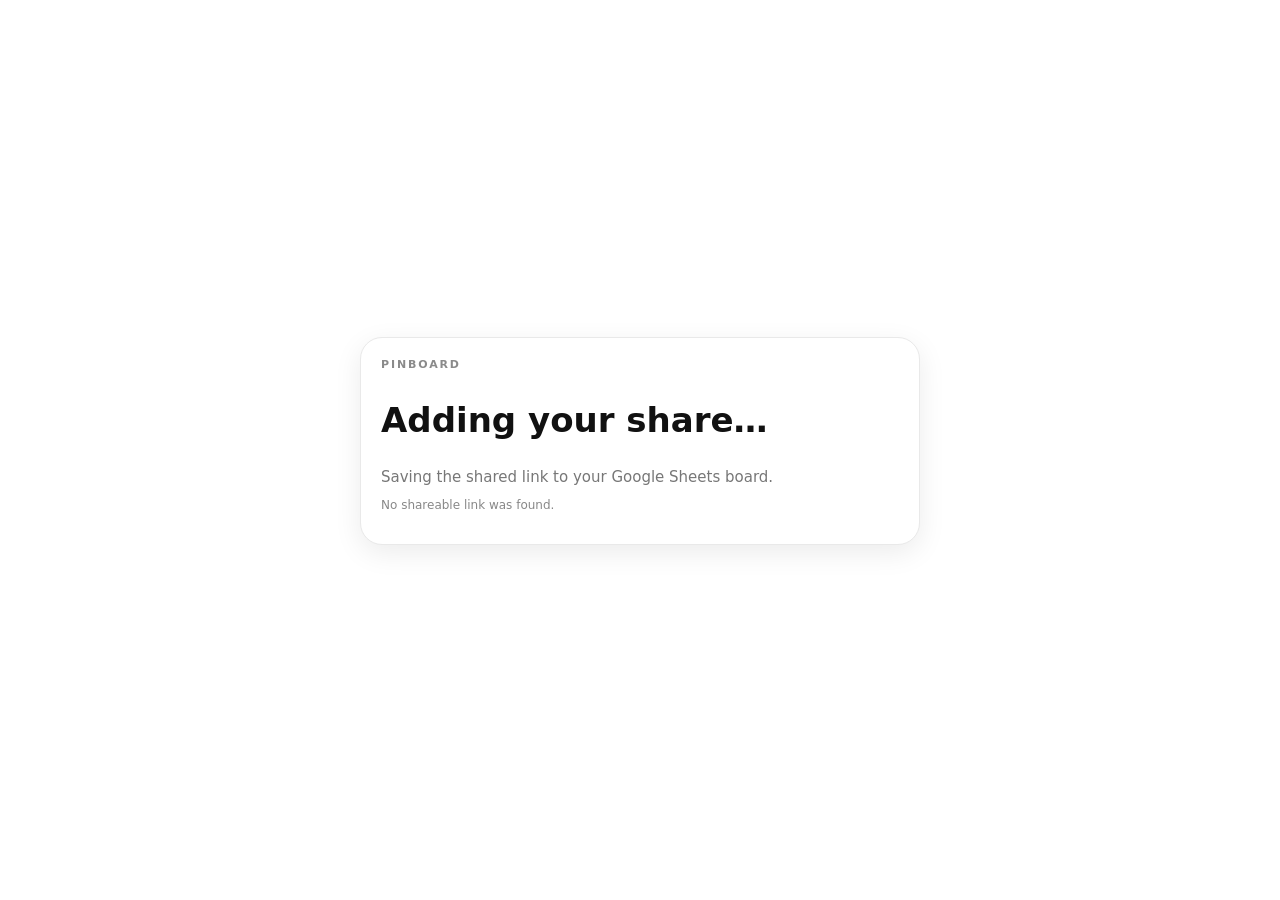
==== share-handler.html @ 5e3a15cf "Add files via upload" ====
<!doctype html>
<html lang="en"><head><meta charset="utf-8"><meta name="viewport" content="width=device-width,initial-scale=1"><meta name="theme-color" content="#e60023"><link rel="stylesheet" href="./styles.css"><title>Adding to Pinboard…</title></head>
<body><main style="min-height:100vh;display:grid;place-items:center;padding:24px"><section class="composer" style="width:min(560px,100%)"><p class="eyebrow">PINBOARD</p><h1 style="font-size:34px">Adding your share…</h1><p class="subtext">Saving the shared link to your Google Sheets board.</p><p class="hint" id="status">Connecting…</p></section></main>
<script>
const API_URL='https://script.google.com/macros/s/AKfycbywKJ9E_dCTmjl0PWn-g3DcQKGHhdfPG0AyW_paAlztkfSzLbIVMtIhLuVseFKAYdpc/exec';
function valid(v){try{const u=new URL(v);return["http:","https:"].includes(u.protocol)?u.href:""}catch{return""}}
function category(url){try{const u=new URL(url),h=u.hostname.toLowerCase(),p=u.pathname.toLowerCase();if(/youtube|youtu\.be|tiktok/.test(h)||/\.(mp4|webm|ogg|mov)$/.test(p))return"video";if(/pinterest|instagram/.test(h)||/\.(jpg|jpeg|png|gif|webp|avif)$/.test(p))return"photo"}catch{}return"idea"}
(async()=>{
 const q=new URLSearchParams(location.search),url=valid(q.get("url")||q.get("text")||"");
 if(!url){document.querySelector("#status").textContent="No shareable link was found.";setTimeout(()=>location.replace("./index.html"),1800);return}
 const author=localStorage.getItem("pinboard-author")||"Shared item";const author_id=localStorage.getItem("pinboard-user-id")||crypto.randomUUID();localStorage.setItem("pinboard-user-id",author_id);
 try{const r=await fetch(API_URL,{method:"POST",headers:{"Content-Type":"text/plain;charset=UTF-8"},body:JSON.stringify({action:"addPin",id:crypto.randomUUID(),created_at:new Date().toISOString(),url,title:q.get("title")||"",author,author_id,category:category(url)})});if(!r.ok)throw new Error("HTTP "+r.status);const t=await r.text();JSON.parse(t);location.replace("./index.html")}
 catch(e){document.querySelector("#status").textContent="The Apps Script endpoint did not accept this share. Check that its doPost() supports action=addPin.";setTimeout(()=>location.replace("./index.html"),3200)}
})();
</script></body></html>
---- styles.css ----
:root{--red:#e60023;--red-dark:#c90020;--ink:#111;--muted:#777;--line:#e9e9e9;--glass:rgba(255,255,255,.91);--shadow:0 8px 28px rgba(0,0,0,.08);--shadow-lg:0 24px 70px rgba(0,0,0,.22);--radius:18px}
*{box-sizing:border-box}html{scroll-behavior:smooth}body{margin:0;font-family:Inter,ui-sans-serif,system-ui,-apple-system,BlinkMacSystemFont,"Segoe UI",sans-serif;color:var(--ink);background:#fff}
button,input,select{font:inherit}button{cursor:pointer}.topbar{position:sticky;top:0;z-index:40;display:flex;align-items:center;gap:18px;padding:11px 18px;border-bottom:1px solid rgba(0,0,0,.06);background:var(--glass);backdrop-filter:blur(15px);-webkit-backdrop-filter:blur(15px)}
.brand{display:flex;align-items:center;gap:10px;min-width:180px;user-select:none}.brand-img{width:40px;height:40px;border-radius:12px;object-fit:cover;box-shadow:0 2px 8px rgba(0,0,0,.08)}.brand strong{display:block;font-weight:900;letter-spacing:-.02em}.brand span{display:block;color:var(--muted);font-size:11px;margin-top:1px}
.search-wrap{height:42px;max-width:720px;flex:1;position:relative}.search-wrap input{height:100%;padding:0 42px;border:0;border-radius:999px;background:#f2f2f2;outline:none}.search-wrap input:focus{background:#ececec}.search-icon{position:absolute;left:15px;top:8px;font-size:23px;color:#777;z-index:1}.clear-search{position:absolute;right:8px;top:5px;border:0;border-radius:50%;width:32px;height:32px;background:#ddd;font-size:20px;color:#555}
.top-actions{display:flex;gap:8px}.primary-btn,.secondary-btn,.icon-btn{border:0}.primary-btn{border-radius:999px;background:var(--red);color:#fff;padding:10px 17px;font-weight:850;box-shadow:0 6px 16px rgba(230,0,35,.16);transition:.18s}.primary-btn:hover{background:var(--red-dark);transform:translateY(-1px)}.primary-btn.small{padding:8px 13px}.secondary-btn{background:#f2f2f2;color:#111;border-radius:999px;padding:10px 14px;font-weight:800;text-decoration:none}.secondary-btn:hover{background:#e9e9e9}.icon-btn{width:38px;height:38px;border-radius:50%;background:#f2f2f2;font-size:22px}
.page{max-width:1800px;margin:auto;padding:26px 22px 70px}.hero{display:flex;justify-content:space-between;align-items:end;gap:20px;margin:10px 2px 20px}.hero h1{font-size:clamp(34px,5vw,62px);line-height:.95;letter-spacing:-.045em;margin:0 0 10px}.eyebrow{font-size:11px;letter-spacing:.17em;font-weight:900;color:#8a8a8a;margin:0 0 7px}.subtext{color:var(--muted);font-size:15px;max-width:670px;margin:0}.hero-actions{display:flex;align-items:center;gap:9px}.sync-pill{padding:9px 12px;background:#f6f6f6;border-radius:999px;font-size:13px;font-weight:750;display:flex;align-items:center;gap:8px}.dot{width:8px;height:8px;border-radius:50%;background:#1ca55b;box-shadow:0 0 0 4px rgba(28,165,91,.12)}
.category-row{display:flex;gap:6px;overflow:auto;scrollbar-width:none;margin:0 0 18px}.category-row::-webkit-scrollbar{display:none}.filter{border:0;background:#f4f4f4;border-radius:999px;padding:9px 15px;font-size:14px;font-weight:800;white-space:nowrap}.filter.active{background:#111;color:#fff}
.composer{background:#fff;border:1px solid var(--line);border-radius:22px;padding:20px;box-shadow:var(--shadow);margin-bottom:18px}.composer-head{display:flex;justify-content:space-between;align-items:start}.composer h2{margin:0 0 14px;font-size:22px;letter-spacing:-.02em}.close-btn,.close-mini{border:0;background:transparent}.close-btn{font-size:28px;color:#777;width:36px;height:36px;border-radius:50%}.close-btn:hover{background:#f1f1f1}.form-grid{display:grid;grid-template-columns:2fr 1.35fr 1fr 1fr;gap:12px}label span{display:block;font-size:12px;font-weight:800;margin-bottom:6px;color:#555}input,select{width:100%;border:1px solid #ddd;border-radius:12px;padding:12px 13px;outline:none;background:#fff}input:focus,select:focus{border-color:#999;box-shadow:0 0 0 4px rgba(0,0,0,.04)}.composer-foot{display:flex;justify-content:space-between;align-items:center;gap:14px;margin-top:14px}.hint{font-size:12px;color:#888}.error,.notice{border-radius:12px;font-size:13px}.error{background:#fff0f1;color:#9d001a;padding:10px 12px;margin:12px 0 0}.notice{display:none;padding:12px 14px;margin-bottom:18px;background:#fff8f8;color:#8c1426;border:1px solid #efd0d5}
.pin-grid{column-count:6;column-gap:16px}.pin-card{break-inside:avoid;margin:0 0 16px;border-radius:var(--radius);overflow:hidden;background:#fff;border:1px solid rgba(0,0,0,.05);box-shadow:0 3px 13px rgba(0,0,0,.06);position:relative;transition:transform .2s,box-shadow .2s;animation:pinIn .35s both}.pin-card:hover{transform:translateY(-4px);box-shadow:var(--shadow)}.media-wrap{position:relative;background:#eee;overflow:hidden}.media-wrap img,.media-wrap video{width:100%;display:block;object-fit:cover;max-height:800px}.media-wrap iframe{width:100%;aspect-ratio:16/10;border:0;background:#111;display:block}.pin-body{padding:12px}.pin-title{margin:0 0 8px;font-weight:850;line-height:1.2}.pin-source{color:#8a8a8a;font-size:12px;white-space:nowrap;text-overflow:ellipsis;overflow:hidden}.pin-footer{display:flex;justify-content:space-between;align-items:center;gap:8px;margin-top:11px}.author{display:flex;align-items:center;gap:7px;min-width:0}.avatar{width:25px;height:25px;border-radius:50%;background:#111;color:#fff;display:grid;place-items:center;font-size:10px;font-weight:900}.author-name,.timestamp{white-space:nowrap;overflow:hidden;text-overflow:ellipsis}.author-name{font-size:12px;font-weight:700}.timestamp{font-size:11px;color:#aaa}.card-overlay{position:absolute;left:8px;right:8px;top:8px;display:flex;justify-content:space-between;gap:6px;opacity:0;transition:.18s}.pin-card:hover .card-overlay,.pin-card:focus-within .card-overlay{opacity:1}.overlay-btn,.delete-chip{border:0;border-radius:999px;padding:8px 11px;background:rgba(255,255,255,.95);font-size:12px;font-weight:850;box-shadow:0 5px 16px rgba(0,0,0,.12)}.overlay-btn.open{background:var(--red);color:#fff}.delete-chip{position:absolute;right:8px;bottom:8px;z-index:2}.external-card{padding:27px 18px;background:linear-gradient(135deg,#f4f4f4,#fff);min-height:150px}.external-icon{width:42px;height:42px;background:#111;color:#fff;border-radius:12px;display:grid;place-items:center;font-weight:900;margin-bottom:14px}.external-domain{font-weight:900;font-size:17px}.external-url{font-size:12px;color:#8a8a8a;margin-top:6px;overflow:hidden;text-overflow:ellipsis;white-space:nowrap}.skeleton{height:220px;border-radius:16px;margin-bottom:16px;background:linear-gradient(100deg,#eee 35%,#f8f8f8 50%,#eee 65%);background-size:300% 100%;animation:shim 1.2s infinite;break-inside:avoid}.empty-state{text-align:center;padding:78px 15px}.empty-icon{width:64px;height:64px;border-radius:20px;background:#f5f5f5;display:grid;place-items:center;margin:0 auto 14px;font-size:29px}.empty-state h2{margin:0 0 7px}.empty-state p{margin:0 0 18px;color:#777}
.lightbox-shell{position:absolute;inset:15px;display:flex;flex-direction:column;pointer-events:none}.modal{position:fixed;inset:0;z-index:100}.modal-backdrop{position:absolute;inset:0;background:rgba(0,0,0,.73);backdrop-filter:blur(5px)}.lightbox-stage{flex:1;display:grid;place-items:center;overflow:hidden;pointer-events:auto}.lightbox-close{position:absolute;right:0;top:0;z-index:2;border:0;width:44px;height:44px;border-radius:50%;background:#fff;font-size:28px}.lightbox-meta{pointer-events:auto;width:min(1100px,100%);margin:9px auto 0;display:flex;justify-content:space-between;align-items:center;gap:15px;color:#fff}.lightbox-meta strong{display:block}.lightbox-meta span{display:block;color:#ddd;font-size:12px;margin-top:4px}.lightbox-actions{display:flex;gap:7px}.install-sheet{position:fixed;left:14px;right:14px;bottom:14px;z-index:80;display:flex;align-items:center;gap:14px;padding:14px 15px;border-radius:16px;background:rgba(18,18,18,.96);color:#fff;box-shadow:var(--shadow-lg)}.install-sheet>div{flex:1}.install-sheet strong{display:block}.install-sheet p{margin:4px 0 0;color:#d8d8d8;font-size:12px;line-height:1.4}.close-mini{color:#fff;font-size:22px;width:34px;height:34px;border-radius:50%}.close-mini:hover{background:rgba(255,255,255,.12)}
@keyframes shim{0%{background-position:100% 0}100%{background-position:-100% 0}}@keyframes pinIn{from{opacity:0;transform:translateY(9px)}to{opacity:1;transform:none}}
@media(max-width:1300px){.pin-grid{column-count:5}}@media(max-width:1100px){.pin-grid{column-count:4}.form-grid{grid-template-columns:1fr 1fr}}@media(max-width:760px){.topbar{padding:9px 11px;flex-wrap:wrap}.brand{order:1;min-width:auto}.top-actions{order:2;margin-left:auto}.search-wrap{order:3;flex-basis:100%;max-width:none}.page{padding:18px 11px 55px}.hero{flex-direction:column;align-items:start}.hero-actions{width:100%;justify-content:space-between}.pin-grid{column-count:2;column-gap:9px}.pin-card{margin-bottom:9px;border-radius:13px}.form-grid{grid-template-columns:1fr}.composer-foot{flex-direction:column;align-items:stretch}}@media(max-width:430px){.pin-grid{column-count:1}.hero-actions{flex-wrap:wrap}.brand strong{font-size:14px}}
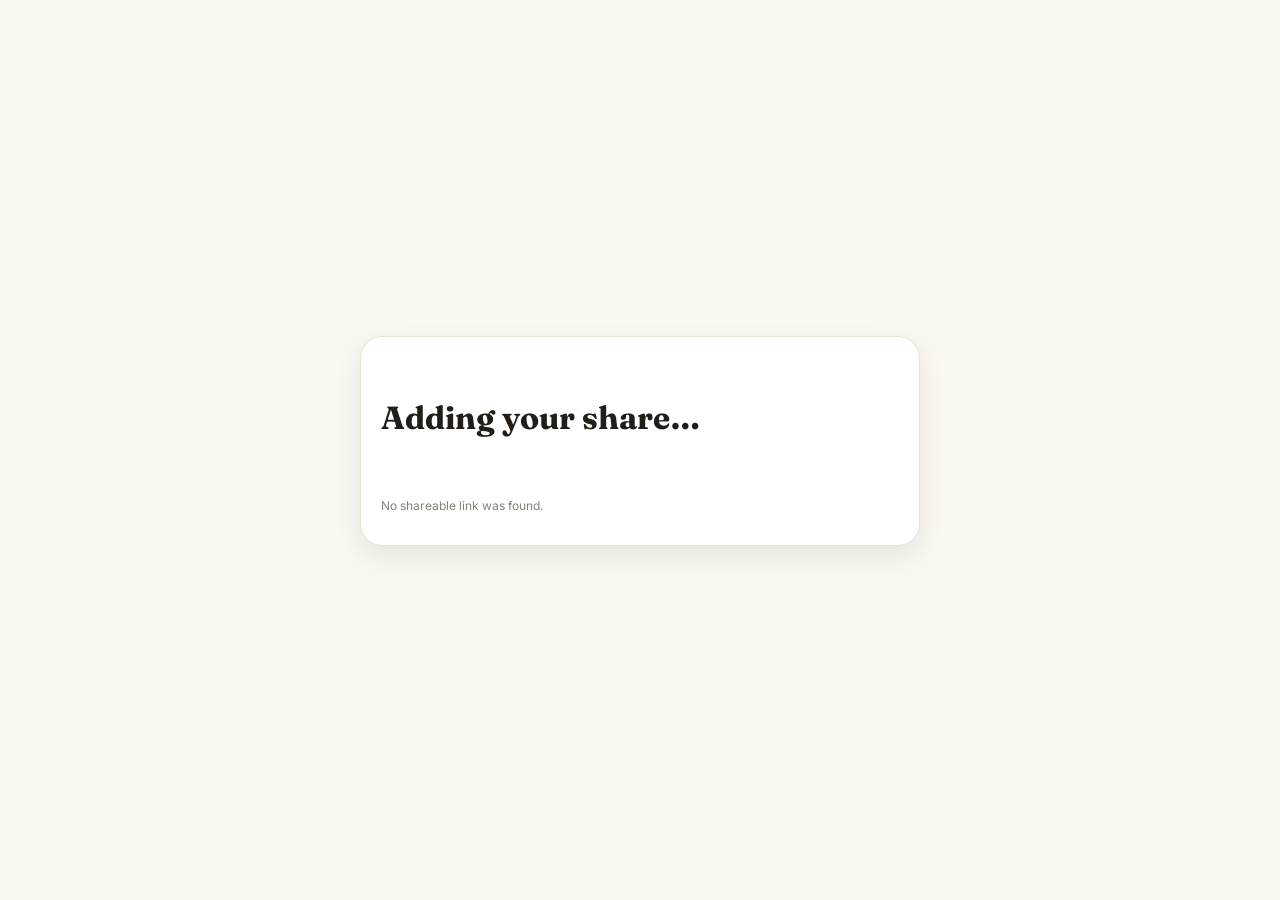
==== commit eefe68b8: "Add files via upload" ====
--- a/share-handler.html
+++ b/share-handler.html
@@ -1,6 +1,6 @@
 <!doctype html>
-<html lang="en"><head><meta charset="utf-8"><meta name="viewport" content="width=device-width,initial-scale=1"><meta name="theme-color" content="#e60023"><link rel="stylesheet" href="./styles.css"><title>Adding to Pinboard…</title></head>
-<body><main style="min-height:100vh;display:grid;place-items:center;padding:24px"><section class="composer" style="width:min(560px,100%)"><p class="eyebrow">PINBOARD</p><h1 style="font-size:34px">Adding your share…</h1><p class="subtext">Saving the shared link to your Google Sheets board.</p><p class="hint" id="status">Connecting…</p></section></main>
+<html lang="en"><head><meta charset="utf-8"><meta name="viewport" content="width=device-width,initial-scale=1"><meta name="theme-color" content="#c1391f"><link rel="preconnect" href="https://fonts.googleapis.com"><link rel="preconnect" href="https://fonts.gstatic.com" crossorigin><link href="https://fonts.googleapis.com/css2?family=Fraunces:opsz,wght@9..144,600&family=Inter:wght@400;600&display=swap" rel="stylesheet"><link rel="stylesheet" href="./styles.css"><title>Adding to Camp Board…</title></head>
+<body><main style="min-height:100vh;display:grid;place-items:center;padding:24px"><section class="composer" style="width:min(560px,100%)"><p class="eyebrow">CAMP BOARD</p><h1 style="font-size:32px">Adding your share…</h1><p class="subtext">Saving the shared link to the group's Google Sheets board.</p><p class="hint" id="status">Connecting…</p></section></main>
 <script>
 const API_URL='https://script.google.com/macros/s/AKfycbywKJ9E_dCTmjl0PWn-g3DcQKGHhdfPG0AyW_paAlztkfSzLbIVMtIhLuVseFKAYdpc/exec';
 function valid(v){try{const u=new URL(v);return["http:","https:"].includes(u.protocol)?u.href:""}catch{return""}}
@@ -8,8 +8,8 @@
 (async()=>{
  const q=new URLSearchParams(location.search),url=valid(q.get("url")||q.get("text")||"");
  if(!url){document.querySelector("#status").textContent="No shareable link was found.";setTimeout(()=>location.replace("./index.html"),1800);return}
- const author=localStorage.getItem("pinboard-author")||"Shared item";const author_id=localStorage.getItem("pinboard-user-id")||crypto.randomUUID();localStorage.setItem("pinboard-user-id",author_id);
+ const author=localStorage.getItem("campboard-author")||"Shared item";const author_id=localStorage.getItem("campboard-user-id")||crypto.randomUUID();localStorage.setItem("campboard-user-id",author_id);
  try{const r=await fetch(API_URL,{method:"POST",headers:{"Content-Type":"text/plain;charset=UTF-8"},body:JSON.stringify({action:"addPin",id:crypto.randomUUID(),created_at:new Date().toISOString(),url,title:q.get("title")||"",author,author_id,category:category(url)})});if(!r.ok)throw new Error("HTTP "+r.status);const t=await r.text();JSON.parse(t);location.replace("./index.html")}
- catch(e){document.querySelector("#status").textContent="The Apps Script endpoint did not accept this share. Check that its doPost() supports action=addPin.";setTimeout(()=>location.replace("./index.html"),3200)}
+ catch(e){document.querySelector("#status").textContent="The board did not accept this share. Check that the Apps Script's doPost() supports action=addPin.";setTimeout(()=>location.replace("./index.html"),3200)}
 })();
-</script></body></html>+</script></body></html>
--- a/styles.css
+++ b/styles.css
@@ -1,13 +1,180 @@
-:root{--red:#e60023;--red-dark:#c90020;--ink:#111;--muted:#777;--line:#e9e9e9;--glass:rgba(255,255,255,.91);--shadow:0 8px 28px rgba(0,0,0,.08);--shadow-lg:0 24px 70px rgba(0,0,0,.22);--radius:18px}
-*{box-sizing:border-box}html{scroll-behavior:smooth}body{margin:0;font-family:Inter,ui-sans-serif,system-ui,-apple-system,BlinkMacSystemFont,"Segoe UI",sans-serif;color:var(--ink);background:#fff}
-button,input,select{font:inherit}button{cursor:pointer}.topbar{position:sticky;top:0;z-index:40;display:flex;align-items:center;gap:18px;padding:11px 18px;border-bottom:1px solid rgba(0,0,0,.06);background:var(--glass);backdrop-filter:blur(15px);-webkit-backdrop-filter:blur(15px)}
-.brand{display:flex;align-items:center;gap:10px;min-width:180px;user-select:none}.brand-img{width:40px;height:40px;border-radius:12px;object-fit:cover;box-shadow:0 2px 8px rgba(0,0,0,.08)}.brand strong{display:block;font-weight:900;letter-spacing:-.02em}.brand span{display:block;color:var(--muted);font-size:11px;margin-top:1px}
-.search-wrap{height:42px;max-width:720px;flex:1;position:relative}.search-wrap input{height:100%;padding:0 42px;border:0;border-radius:999px;background:#f2f2f2;outline:none}.search-wrap input:focus{background:#ececec}.search-icon{position:absolute;left:15px;top:8px;font-size:23px;color:#777;z-index:1}.clear-search{position:absolute;right:8px;top:5px;border:0;border-radius:50%;width:32px;height:32px;background:#ddd;font-size:20px;color:#555}
-.top-actions{display:flex;gap:8px}.primary-btn,.secondary-btn,.icon-btn{border:0}.primary-btn{border-radius:999px;background:var(--red);color:#fff;padding:10px 17px;font-weight:850;box-shadow:0 6px 16px rgba(230,0,35,.16);transition:.18s}.primary-btn:hover{background:var(--red-dark);transform:translateY(-1px)}.primary-btn.small{padding:8px 13px}.secondary-btn{background:#f2f2f2;color:#111;border-radius:999px;padding:10px 14px;font-weight:800;text-decoration:none}.secondary-btn:hover{background:#e9e9e9}.icon-btn{width:38px;height:38px;border-radius:50%;background:#f2f2f2;font-size:22px}
-.page{max-width:1800px;margin:auto;padding:26px 22px 70px}.hero{display:flex;justify-content:space-between;align-items:end;gap:20px;margin:10px 2px 20px}.hero h1{font-size:clamp(34px,5vw,62px);line-height:.95;letter-spacing:-.045em;margin:0 0 10px}.eyebrow{font-size:11px;letter-spacing:.17em;font-weight:900;color:#8a8a8a;margin:0 0 7px}.subtext{color:var(--muted);font-size:15px;max-width:670px;margin:0}.hero-actions{display:flex;align-items:center;gap:9px}.sync-pill{padding:9px 12px;background:#f6f6f6;border-radius:999px;font-size:13px;font-weight:750;display:flex;align-items:center;gap:8px}.dot{width:8px;height:8px;border-radius:50%;background:#1ca55b;box-shadow:0 0 0 4px rgba(28,165,91,.12)}
-.category-row{display:flex;gap:6px;overflow:auto;scrollbar-width:none;margin:0 0 18px}.category-row::-webkit-scrollbar{display:none}.filter{border:0;background:#f4f4f4;border-radius:999px;padding:9px 15px;font-size:14px;font-weight:800;white-space:nowrap}.filter.active{background:#111;color:#fff}
-.composer{background:#fff;border:1px solid var(--line);border-radius:22px;padding:20px;box-shadow:var(--shadow);margin-bottom:18px}.composer-head{display:flex;justify-content:space-between;align-items:start}.composer h2{margin:0 0 14px;font-size:22px;letter-spacing:-.02em}.close-btn,.close-mini{border:0;background:transparent}.close-btn{font-size:28px;color:#777;width:36px;height:36px;border-radius:50%}.close-btn:hover{background:#f1f1f1}.form-grid{display:grid;grid-template-columns:2fr 1.35fr 1fr 1fr;gap:12px}label span{display:block;font-size:12px;font-weight:800;margin-bottom:6px;color:#555}input,select{width:100%;border:1px solid #ddd;border-radius:12px;padding:12px 13px;outline:none;background:#fff}input:focus,select:focus{border-color:#999;box-shadow:0 0 0 4px rgba(0,0,0,.04)}.composer-foot{display:flex;justify-content:space-between;align-items:center;gap:14px;margin-top:14px}.hint{font-size:12px;color:#888}.error,.notice{border-radius:12px;font-size:13px}.error{background:#fff0f1;color:#9d001a;padding:10px 12px;margin:12px 0 0}.notice{display:none;padding:12px 14px;margin-bottom:18px;background:#fff8f8;color:#8c1426;border:1px solid #efd0d5}
-.pin-grid{column-count:6;column-gap:16px}.pin-card{break-inside:avoid;margin:0 0 16px;border-radius:var(--radius);overflow:hidden;background:#fff;border:1px solid rgba(0,0,0,.05);box-shadow:0 3px 13px rgba(0,0,0,.06);position:relative;transition:transform .2s,box-shadow .2s;animation:pinIn .35s both}.pin-card:hover{transform:translateY(-4px);box-shadow:var(--shadow)}.media-wrap{position:relative;background:#eee;overflow:hidden}.media-wrap img,.media-wrap video{width:100%;display:block;object-fit:cover;max-height:800px}.media-wrap iframe{width:100%;aspect-ratio:16/10;border:0;background:#111;display:block}.pin-body{padding:12px}.pin-title{margin:0 0 8px;font-weight:850;line-height:1.2}.pin-source{color:#8a8a8a;font-size:12px;white-space:nowrap;text-overflow:ellipsis;overflow:hidden}.pin-footer{display:flex;justify-content:space-between;align-items:center;gap:8px;margin-top:11px}.author{display:flex;align-items:center;gap:7px;min-width:0}.avatar{width:25px;height:25px;border-radius:50%;background:#111;color:#fff;display:grid;place-items:center;font-size:10px;font-weight:900}.author-name,.timestamp{white-space:nowrap;overflow:hidden;text-overflow:ellipsis}.author-name{font-size:12px;font-weight:700}.timestamp{font-size:11px;color:#aaa}.card-overlay{position:absolute;left:8px;right:8px;top:8px;display:flex;justify-content:space-between;gap:6px;opacity:0;transition:.18s}.pin-card:hover .card-overlay,.pin-card:focus-within .card-overlay{opacity:1}.overlay-btn,.delete-chip{border:0;border-radius:999px;padding:8px 11px;background:rgba(255,255,255,.95);font-size:12px;font-weight:850;box-shadow:0 5px 16px rgba(0,0,0,.12)}.overlay-btn.open{background:var(--red);color:#fff}.delete-chip{position:absolute;right:8px;bottom:8px;z-index:2}.external-card{padding:27px 18px;background:linear-gradient(135deg,#f4f4f4,#fff);min-height:150px}.external-icon{width:42px;height:42px;background:#111;color:#fff;border-radius:12px;display:grid;place-items:center;font-weight:900;margin-bottom:14px}.external-domain{font-weight:900;font-size:17px}.external-url{font-size:12px;color:#8a8a8a;margin-top:6px;overflow:hidden;text-overflow:ellipsis;white-space:nowrap}.skeleton{height:220px;border-radius:16px;margin-bottom:16px;background:linear-gradient(100deg,#eee 35%,#f8f8f8 50%,#eee 65%);background-size:300% 100%;animation:shim 1.2s infinite;break-inside:avoid}.empty-state{text-align:center;padding:78px 15px}.empty-icon{width:64px;height:64px;border-radius:20px;background:#f5f5f5;display:grid;place-items:center;margin:0 auto 14px;font-size:29px}.empty-state h2{margin:0 0 7px}.empty-state p{margin:0 0 18px;color:#777}
-.lightbox-shell{position:absolute;inset:15px;display:flex;flex-direction:column;pointer-events:none}.modal{position:fixed;inset:0;z-index:100}.modal-backdrop{position:absolute;inset:0;background:rgba(0,0,0,.73);backdrop-filter:blur(5px)}.lightbox-stage{flex:1;display:grid;place-items:center;overflow:hidden;pointer-events:auto}.lightbox-close{position:absolute;right:0;top:0;z-index:2;border:0;width:44px;height:44px;border-radius:50%;background:#fff;font-size:28px}.lightbox-meta{pointer-events:auto;width:min(1100px,100%);margin:9px auto 0;display:flex;justify-content:space-between;align-items:center;gap:15px;color:#fff}.lightbox-meta strong{display:block}.lightbox-meta span{display:block;color:#ddd;font-size:12px;margin-top:4px}.lightbox-actions{display:flex;gap:7px}.install-sheet{position:fixed;left:14px;right:14px;bottom:14px;z-index:80;display:flex;align-items:center;gap:14px;padding:14px 15px;border-radius:16px;background:rgba(18,18,18,.96);color:#fff;box-shadow:var(--shadow-lg)}.install-sheet>div{flex:1}.install-sheet strong{display:block}.install-sheet p{margin:4px 0 0;color:#d8d8d8;font-size:12px;line-height:1.4}.close-mini{color:#fff;font-size:22px;width:34px;height:34px;border-radius:50%}.close-mini:hover{background:rgba(255,255,255,.12)}
-@keyframes shim{0%{background-position:100% 0}100%{background-position:-100% 0}}@keyframes pinIn{from{opacity:0;transform:translateY(9px)}to{opacity:1;transform:none}}
-@media(max-width:1300px){.pin-grid{column-count:5}}@media(max-width:1100px){.pin-grid{column-count:4}.form-grid{grid-template-columns:1fr 1fr}}@media(max-width:760px){.topbar{padding:9px 11px;flex-wrap:wrap}.brand{order:1;min-width:auto}.top-actions{order:2;margin-left:auto}.search-wrap{order:3;flex-basis:100%;max-width:none}.page{padding:18px 11px 55px}.hero{flex-direction:column;align-items:start}.hero-actions{width:100%;justify-content:space-between}.pin-grid{column-count:2;column-gap:9px}.pin-card{margin-bottom:9px;border-radius:13px}.form-grid{grid-template-columns:1fr}.composer-foot{flex-direction:column;align-items:stretch}}@media(max-width:430px){.pin-grid{column-count:1}.hero-actions{flex-wrap:wrap}.brand strong{font-size:14px}}+:root{
+  --paper:#fbf8f2;
+  --paper-dim:#f3ede1;
+  --ink:#221d16;
+  --muted:#8a8074;
+  --line:#eae2d2;
+  --ember:#c1391f;
+  --ember-dark:#9e2d16;
+  --pine:#33474a;
+  --pine-dark:#26363a;
+  --khaki:#c98a3e;
+  --glass:rgba(251,248,242,.88);
+  --shadow:0 10px 28px rgba(34,29,22,.09);
+  --shadow-lg:0 28px 70px rgba(20,17,12,.35);
+  --radius:20px;
+}
+*{box-sizing:border-box}
+html{scroll-behavior:smooth}
+body{margin:0;font-family:"Inter",ui-sans-serif,system-ui,-apple-system,"Segoe UI",sans-serif;color:var(--ink);background:var(--paper)}
+h1,h2,.brand strong,.wordmark{font-family:"Fraunces","Iowan Old Style",serif}
+button,input,select{font:inherit}
+button{cursor:pointer}
+
+/* ---------- Topbar ---------- */
+.topbar{position:sticky;top:0;z-index:40;display:flex;align-items:center;gap:16px;padding:12px 20px;border-bottom:1px solid var(--line);background:var(--glass);backdrop-filter:blur(16px);-webkit-backdrop-filter:blur(16px)}
+.brand{display:flex;align-items:center;gap:10px;min-width:170px;user-select:none;background:none;border:0;text-align:left;padding:0}
+.brand-img{width:38px;height:38px;border-radius:11px;object-fit:cover;box-shadow:0 2px 8px rgba(0,0,0,.12)}
+.brand strong{display:block;font-weight:700;letter-spacing:-.01em;font-size:18px;color:var(--pine-dark)}
+.brand span{display:block;color:var(--muted);font-size:11px;margin-top:1px;font-family:"Inter",sans-serif}
+.search-wrap{height:44px;max-width:640px;flex:1;position:relative}
+.search-wrap input{height:100%;width:100%;padding:0 42px;border:1px solid transparent;border-radius:999px;background:var(--paper-dim);outline:none;color:var(--ink)}
+.search-wrap input:focus{background:#fff;border-color:var(--line)}
+.search-icon{position:absolute;left:15px;top:9px;font-size:22px;color:var(--muted);z-index:1}
+.clear-search{position:absolute;right:7px;top:6px;border:0;border-radius:50%;width:32px;height:32px;background:var(--line);font-size:19px;color:var(--ink)}
+.top-actions{display:flex;gap:8px;align-items:center}
+.primary-btn,.secondary-btn,.icon-btn,.avatar-btn{border:0}
+.primary-btn{border-radius:999px;background:var(--ember);color:#fff;padding:11px 18px;font-weight:700;box-shadow:0 6px 16px rgba(193,57,31,.25);transition:.18s}
+.primary-btn:hover{background:var(--ember-dark);transform:translateY(-1px)}
+.primary-btn.small{padding:8px 13px}
+.secondary-btn{background:var(--paper-dim);color:var(--ink);border-radius:999px;padding:10px 15px;font-weight:600;text-decoration:none}
+.secondary-btn:hover{background:var(--line)}
+.icon-btn{width:38px;height:38px;border-radius:50%;background:var(--paper-dim);font-size:20px;color:var(--pine-dark)}
+.avatar-btn{width:38px;height:38px;border-radius:50%;background:var(--pine);color:#fff;font-weight:700;font-size:13px;display:grid;place-items:center;letter-spacing:.02em}
+.avatar-btn:hover{background:var(--pine-dark)}
+
+/* ---------- Page / hero ---------- */
+.page{max-width:1760px;margin:auto;padding:26px 22px 70px}
+.hero{position:relative;display:flex;justify-content:space-between;align-items:end;gap:24px;margin:6px 2px 22px;padding:34px 30px;border-radius:26px;overflow:hidden;background:linear-gradient(120deg,var(--pine) 0%,var(--pine-dark) 60%,#1c2727 100%);color:#fff}
+.hero::after{content:"";position:absolute;inset:0;background:radial-gradient(circle at 88% 15%,rgba(193,57,31,.55),transparent 45%),radial-gradient(circle at 10% 110%,rgba(201,138,62,.35),transparent 50%);pointer-events:none}
+.hero>*{position:relative}
+.hero h1{font-size:clamp(30px,4.4vw,52px);line-height:1.02;letter-spacing:-.02em;margin:0 0 10px;font-weight:600}
+.eyebrow{font-size:12px;letter-spacing:.04em;font-weight:700;color:rgba(255,255,255,.7);margin:0 0 9px;text-transform:none}
+.subtext{color:rgba(255,255,255,.82);font-size:15px;max-width:520px;margin:0;line-height:1.5}
+.hero-actions{display:flex;align-items:center;gap:10px}
+.hero-actions .secondary-btn{background:rgba(255,255,255,.14);color:#fff}
+.hero-actions .secondary-btn:hover{background:rgba(255,255,255,.22)}
+.sync-pill{padding:9px 13px;background:rgba(255,255,255,.14);border-radius:999px;font-size:13px;font-weight:600;display:flex;align-items:center;gap:8px;color:#fff}
+.dot{width:8px;height:8px;border-radius:50%;background:#5fd489;box-shadow:0 0 0 4px rgba(95,212,137,.18)}
+
+/* ---------- Categories ---------- */
+.category-row{display:flex;gap:7px;overflow:auto;scrollbar-width:none;margin:0 0 18px}
+.category-row::-webkit-scrollbar{display:none}
+.filter{border:1px solid var(--line);background:#fff;border-radius:999px;padding:9px 16px;font-size:14px;font-weight:600;white-space:nowrap;color:var(--ink)}
+.filter.active{background:var(--ember);border-color:var(--ember);color:#fff}
+
+/* ---------- Composer ---------- */
+.composer{background:#fff;border:1px solid var(--line);border-radius:22px;padding:20px;box-shadow:var(--shadow);margin-bottom:18px}
+.composer-head{display:flex;justify-content:space-between;align-items:start}
+.composer h2{margin:0 0 14px;font-size:23px;letter-spacing:-.01em;font-weight:600}
+.close-btn,.close-mini{border:0;background:transparent}
+.close-btn{font-size:26px;color:var(--muted);width:36px;height:36px;border-radius:50%}
+.close-btn:hover{background:var(--paper-dim)}
+.form-grid{display:grid;grid-template-columns:2fr 1.35fr 1fr 1fr;gap:12px}
+label span{display:block;font-size:12px;font-weight:700;margin-bottom:6px;color:var(--muted)}
+input,select{width:100%;border:1px solid var(--line);border-radius:12px;padding:12px 13px;outline:none;background:#fff;color:var(--ink)}
+input:focus,select:focus{border-color:var(--pine);box-shadow:0 0 0 4px rgba(51,71,74,.08)}
+.composer-foot{display:flex;justify-content:space-between;align-items:center;gap:14px;margin-top:14px}
+.hint{font-size:12px;color:var(--muted)}
+.error,.notice{border-radius:12px;font-size:13px}
+.error{background:#fdf0ee;color:#8f2711;padding:10px 12px;margin:12px 0 0}
+.notice{display:none;padding:12px 14px;margin-bottom:18px;background:#fdf6ee;color:#7a4a12;border:1px solid #eed9b8}
+
+/* ---------- Grid / cards ---------- */
+.pin-grid{column-count:6;column-gap:16px}
+.pin-card{break-inside:avoid;margin:0 0 16px;border-radius:var(--radius);overflow:hidden;background:#fff;border:1px solid var(--line);position:relative;transition:transform .18s,box-shadow .18s;animation:pinIn .35s both}
+.pin-card:hover{transform:translateY(-3px);box-shadow:var(--shadow-lg)}
+.media-wrap{position:relative;background:var(--paper-dim);overflow:hidden}
+.media-wrap img,.media-wrap video{width:100%;display:block;object-fit:cover;max-height:800px}
+.media-wrap iframe{width:100%;aspect-ratio:16/10;border:0;background:#111;display:block}
+.pin-body{padding:13px 13px 14px}
+.pin-title{margin:0 0 8px;font-weight:650;line-height:1.25;font-size:15px}
+.pin-source{color:var(--muted);font-size:12px;white-space:nowrap;text-overflow:ellipsis;overflow:hidden}
+.pin-footer{display:flex;justify-content:space-between;align-items:center;gap:8px;margin-top:11px}
+.author{display:flex;align-items:center;gap:7px;min-width:0}
+.avatar{width:24px;height:24px;border-radius:50%;background:var(--pine);color:#fff;display:grid;place-items:center;font-size:10px;font-weight:700}
+.author-name,.timestamp{white-space:nowrap;overflow:hidden;text-overflow:ellipsis}
+.author-name{font-size:12px;font-weight:600}
+.timestamp{font-size:11px;color:var(--muted)}
+
+/* Pinterest-style hover chrome: a filled action button top-right, a link chip bottom-left */
+.card-overlay{position:absolute;inset:0;pointer-events:none;opacity:0;transition:opacity .16s}
+.pin-card:hover .card-overlay,.pin-card:focus-within .card-overlay{opacity:1}
+.overlay-top{position:absolute;top:9px;right:9px;left:9px;display:flex;justify-content:flex-end;gap:6px;pointer-events:auto}
+.overlay-btn{border:0;border-radius:999px;padding:9px 15px;font-size:13px;font-weight:700;box-shadow:0 5px 14px rgba(0,0,0,.18)}
+.overlay-btn.expand{background:var(--ember);color:#fff}
+.overlay-btn.expand:hover{background:var(--ember-dark)}
+.link-chip{position:absolute;left:9px;bottom:9px;display:flex;align-items:center;gap:6px;background:rgba(251,248,242,.95);border-radius:999px;padding:8px 12px 8px 10px;font-size:12px;font-weight:700;color:var(--ink);pointer-events:auto;max-width:calc(100% - 18px)}
+.link-chip span{overflow:hidden;text-overflow:ellipsis;white-space:nowrap}
+.delete-chip{position:absolute;top:9px;left:9px;width:32px;height:32px;border-radius:50%;background:rgba(34,29,22,.75);color:#fff;font-size:15px;display:grid;place-items:center;pointer-events:auto}
+.delete-chip:hover{background:var(--ember-dark)}
+
+.external-card{padding:27px 18px;background:linear-gradient(135deg,var(--paper-dim),#fff);min-height:150px}
+.external-icon{width:42px;height:42px;background:var(--pine);color:#fff;border-radius:12px;display:grid;place-items:center;font-weight:700;margin-bottom:14px}
+.external-domain{font-weight:700;font-size:16px}
+.external-url{font-size:12px;color:var(--muted);margin-top:6px;overflow:hidden;text-overflow:ellipsis;white-space:nowrap}
+.skeleton{height:220px;border-radius:16px;margin-bottom:16px;background:linear-gradient(100deg,var(--paper-dim) 35%,#fff 50%,var(--paper-dim) 65%);background-size:300% 100%;animation:shim 1.2s infinite;break-inside:avoid}
+.empty-state{text-align:center;padding:78px 15px}
+.empty-icon{width:64px;height:64px;border-radius:20px;background:var(--paper-dim);display:grid;place-items:center;margin:0 auto 14px;font-size:27px;color:var(--pine)}
+.empty-state h2{margin:0 0 7px;font-weight:600}
+.empty-state p{margin:0 0 18px;color:var(--muted)}
+
+/* ---------- Lightbox ---------- */
+.lightbox-shell{position:absolute;inset:15px;display:flex;flex-direction:column;pointer-events:none}
+.modal{position:fixed;inset:0;z-index:100}
+.modal-backdrop{position:absolute;inset:0;background:rgba(20,17,12,.78);backdrop-filter:blur(6px)}
+.lightbox-stage{flex:1;display:grid;place-items:center;overflow:hidden;pointer-events:auto}
+.lightbox-close{position:absolute;right:0;top:0;z-index:2;border:0;width:44px;height:44px;border-radius:50%;background:#fff;font-size:26px}
+.lightbox-meta{pointer-events:auto;width:min(1100px,100%);margin:9px auto 0;display:flex;justify-content:space-between;align-items:center;gap:15px;color:#fff}
+.lightbox-meta strong{display:block;font-family:"Fraunces",serif;font-weight:600}
+.lightbox-meta span{display:block;color:#e4ddcf;font-size:12px;margin-top:4px}
+.lightbox-actions{display:flex;gap:7px}
+
+/* ---------- Install banners (post-install nudges, e.g. desktop) ---------- */
+.install-sheet{position:fixed;left:14px;right:14px;bottom:14px;z-index:80;display:flex;align-items:center;gap:14px;padding:14px 15px;border-radius:16px;background:var(--pine-dark);color:#fff;box-shadow:var(--shadow-lg)}
+.install-sheet>div{flex:1}
+.install-sheet strong{display:block;font-family:"Fraunces",serif}
+.install-sheet p{margin:4px 0 0;color:#dcd4c4;font-size:12px;line-height:1.4}
+.close-mini{color:#fff;font-size:22px;width:34px;height:34px;border-radius:50%}
+.close-mini:hover{background:rgba(255,255,255,.14)}
+
+/* ---------- Install gate (blocks use until added to Home Screen) ---------- */
+html.gate-active,body.gate-active{overflow:hidden}
+body.gate-active #app{filter:blur(9px) saturate(.65);pointer-events:none;user-select:none}
+.install-gate{position:fixed;inset:0;z-index:500;display:flex;align-items:flex-end;justify-content:center;background:rgba(18,15,11,.55)}
+@media(min-width:640px){.install-gate{align-items:center}}
+.gate-sheet{width:100%;max-width:520px;max-height:92vh;overflow:auto;background:var(--paper);border-radius:26px 26px 0 0;padding:26px 24px 30px;box-shadow:0 -20px 60px rgba(0,0,0,.4)}
+@media(min-width:640px){.gate-sheet{border-radius:26px;padding:32px}}
+.gate-icon{width:56px;height:56px;border-radius:16px;object-fit:cover;box-shadow:0 6px 18px rgba(0,0,0,.18);margin-bottom:16px}
+.gate-sheet h1{font-size:25px;margin:0 0 8px;font-weight:600;line-height:1.15}
+.gate-sheet>p.subtext{margin:0 0 22px;color:var(--muted);font-size:14.5px;max-width:none}
+.gate-steps{list-style:none;margin:0 0 18px;padding:0;display:flex;flex-direction:column;gap:12px}
+.gate-steps li{display:flex;gap:12px;align-items:flex-start;font-size:14px;line-height:1.5}
+.gate-steps .num{flex:none;width:26px;height:26px;border-radius:50%;background:var(--pine);color:#fff;font-weight:700;font-size:12px;display:grid;place-items:center;margin-top:1px}
+.gate-tabs{display:flex;gap:8px;margin-bottom:16px}
+.gate-tab{flex:1;border:1px solid var(--line);background:#fff;border-radius:12px;padding:10px;font-weight:700;font-size:13px;color:var(--muted)}
+.gate-tab.active{background:var(--pine);border-color:var(--pine);color:#fff}
+.gate-panel{display:none}
+.gate-panel.active{display:block}
+.gate-note{background:var(--paper-dim);border-radius:12px;padding:11px 13px;font-size:12.5px;color:var(--ink);margin-top:4px}
+.gate-sheet .primary-btn{width:100%;justify-content:center;display:flex;align-items:center;gap:8px;margin-top:6px;padding:13px}
+
+@keyframes shim{0%{background-position:100% 0}100%{background-position:-100% 0}}
+@keyframes pinIn{from{opacity:0;transform:translateY(9px)}to{opacity:1;transform:none}}
+
+@media(max-width:1300px){.pin-grid{column-count:5}}
+@media(max-width:1100px){.pin-grid{column-count:4}.form-grid{grid-template-columns:1fr 1fr}}
+@media(max-width:760px){
+  .topbar{padding:9px 11px;flex-wrap:wrap}
+  .brand{order:1;min-width:auto}
+  .top-actions{order:2;margin-left:auto}
+  .search-wrap{order:3;flex-basis:100%;max-width:none}
+  .page{padding:18px 11px 55px}
+  .hero{flex-direction:column;align-items:start;padding:24px 20px}
+  .hero-actions{width:100%;justify-content:space-between}
+  .pin-grid{column-count:2;column-gap:9px}
+  .pin-card{margin-bottom:9px;border-radius:15px}
+  .form-grid{grid-template-columns:1fr}
+  .composer-foot{flex-direction:column;align-items:stretch}
+}
+@media(max-width:430px){.pin-grid{column-count:1}.hero-actions{flex-wrap:wrap}.brand strong{font-size:15px}}
